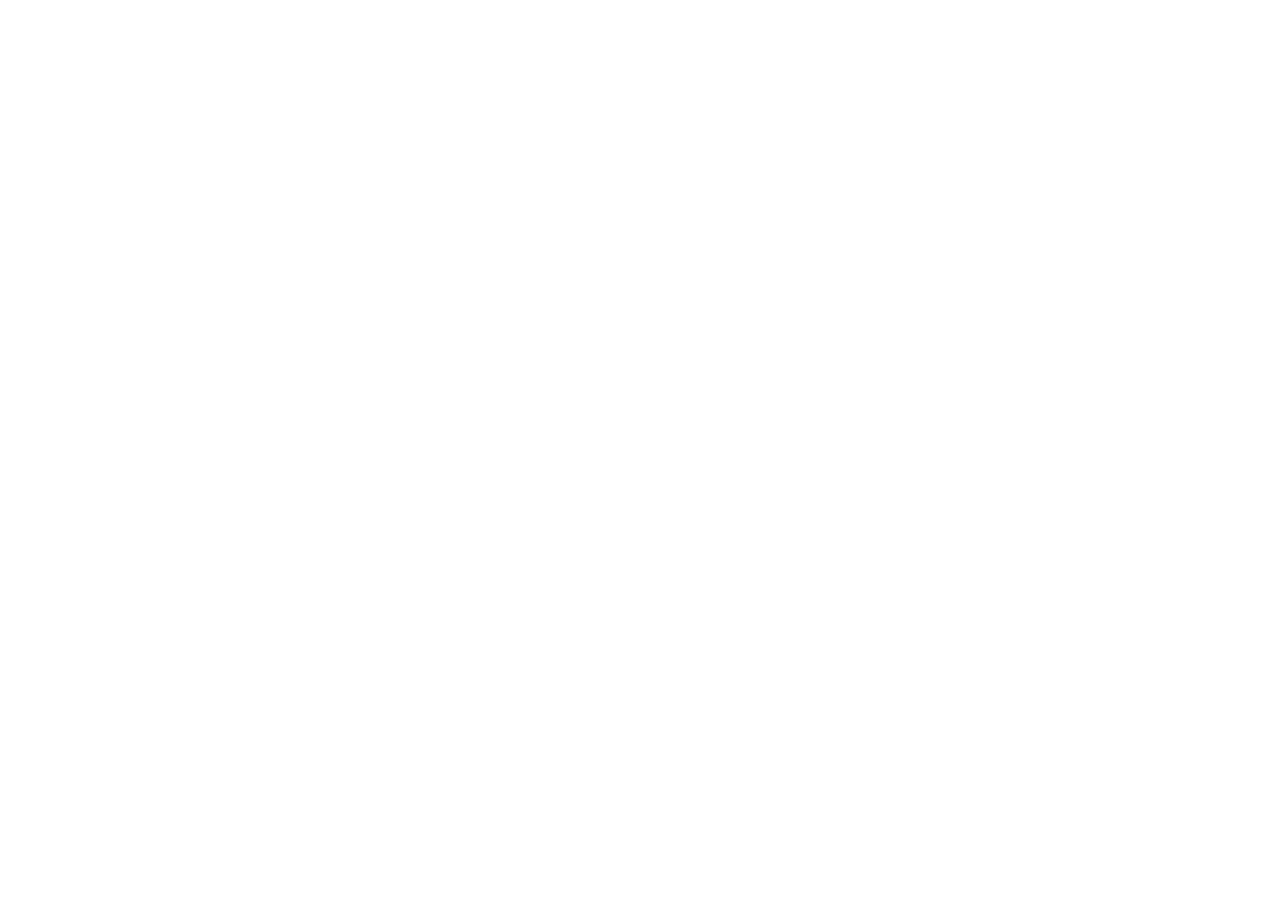
==== index.html @ 34a34b09 "committing setting up file structure" ====
<html land="en" dir="ltr">

  <head>
    <meta charset="utf-8" />
    <meta http-equiv="Content-type" content="text/html; charset=utf-8" />

  </head>



  <body>

  </body>


  <script src="src/news.js"></script>

</html>
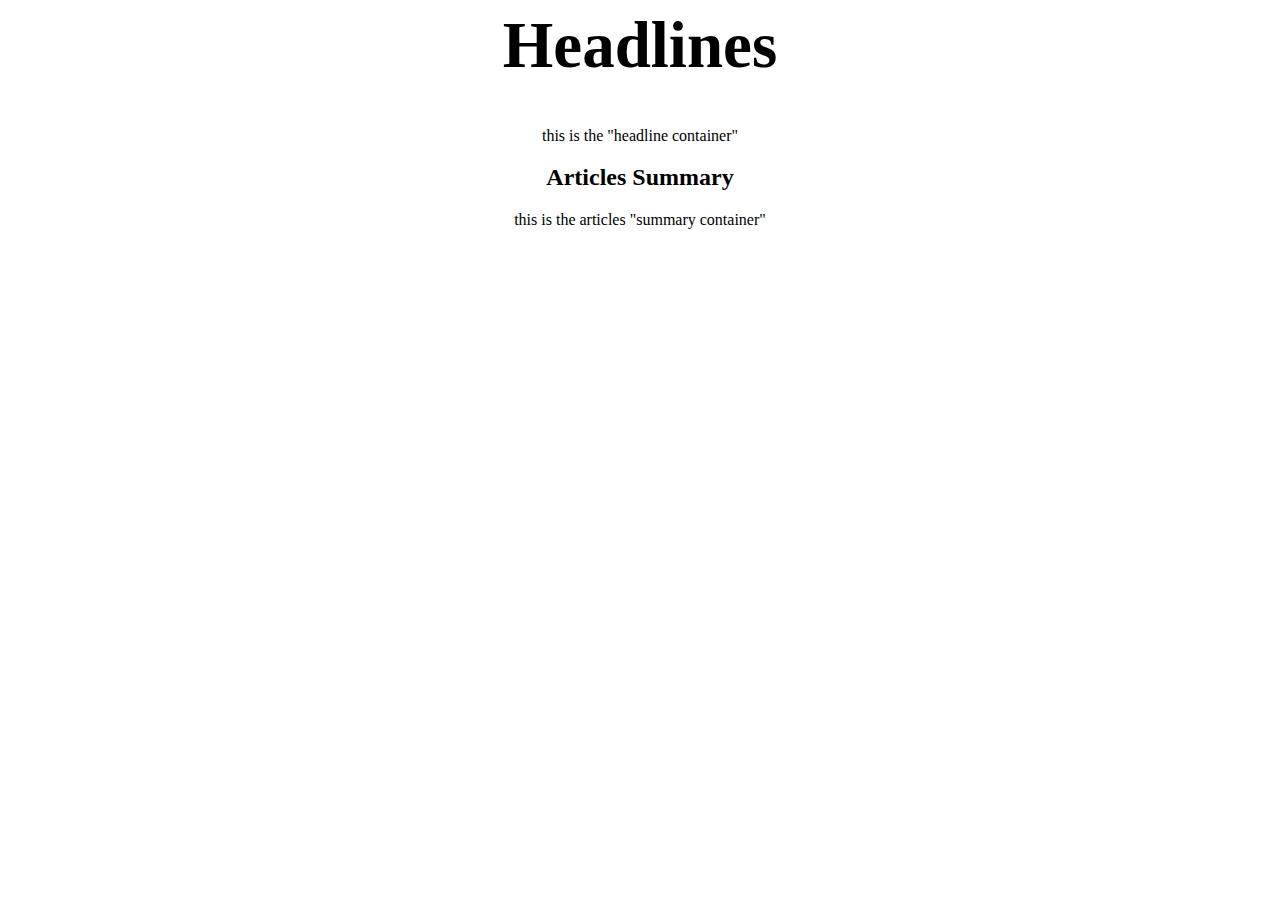
==== commit e4af8965: "committing API working and basic single page with text only" ====
--- a/index.html
+++ b/index.html
@@ -3,16 +3,27 @@
   <head>
     <meta charset="utf-8" />
     <meta http-equiv="Content-type" content="text/html; charset=utf-8" />
-
+    <link rel="stylesheet" href="style.css" />
+    <title>News Headlines</title>
   </head>
 
+  <body>
+    <div>
+      <h1>Headlines</h1>
+    </div>
 
+    <div id="headline_container">this is the "headline container"
+    </div>
 
-  <body>
+    <div>
+      <h2>Articles Summary</h2>
+    </div>
+
+    <div id="summary_container">this is the articles "summary container"
+    </div>
 
   </body>
 
-
-  <script src="src/news.js"></script>
-
+  <!-- <script src="src/news.js"></script> -->
+  <script src="src/scripts.js"></script>
 </html>
--- a/style.css
+++ b/style.css
@@ -0,0 +1,7 @@
+body {
+  text-align: center;
+}
+
+h1 {
+  font-size: 65px;
+}
